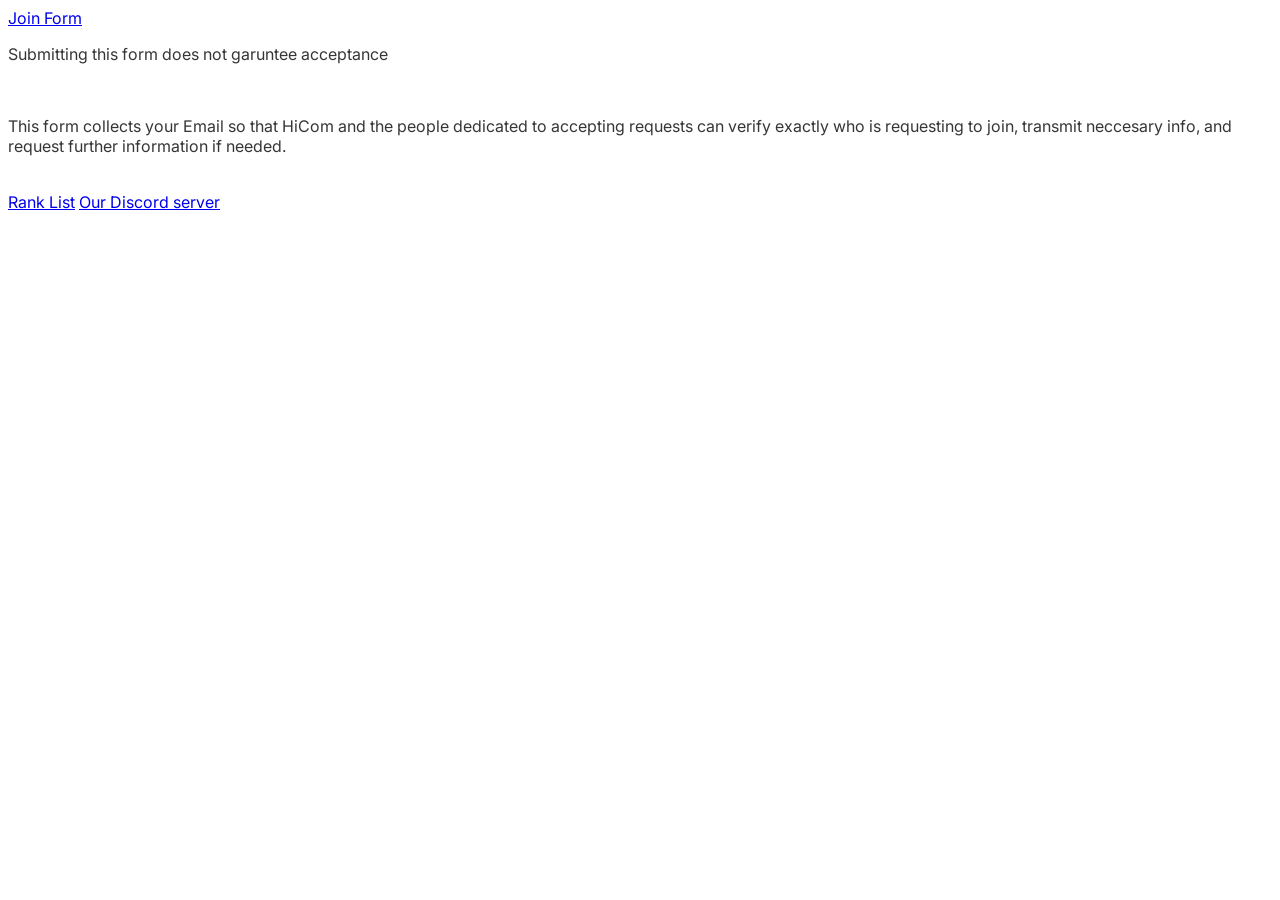
==== JoinVPR.html @ 7a3b32e3 "Add files via upload" ====
<!DOCTYPE html>
<html>
<head>
<meta charset="UTF-8">
        <meta name="viewport" content="width=device-width, initial-scale=1.0">
<style>
    @import url('https://fonts.googleapis.com/css2?family=Montserrat:ital,wght@0,100..900;1,100..900&display=swap');

@import url('https://fonts.googleapis.com/css2?family=Montserrat:ital,wght@0,100..900;1,100..900&family=Share+Tech+Mono&display=swap');

@import url('https://fonts.googleapis.com/css2?family=Inter:wght@100..900&display=swap');

@import url('https://fonts.googleapis.com/css2?family=Black+Ops+One&family=Montserrat:ital,wght@0,100..900;1,100..900&family=Share+Tech+Mono&display=swap');

:root{
--VPRDR: #770606;
--VPRFLGLG: #7a6f05;
--VPRTEXTCOL: #363636;
}

.center{
    text-align: center;
    font-family: 'inter', sans-serif;
   color: var(--VPRTEXTCOL);
}
.left{
    text-align: left;
    font-family: 'inter', sans-serif;
    color: var(--VPRTEXTCOL);
}
.right{
    text-align: left;
    font-family: 'inter', sans-serif;
    color: var(--VPRTEXTCOL);
}
.TitleHead{
text-align: center;
font-family: 'monsterraat' sans-serif;
color: white;
background-color: #770606;
}
.HeadersLeft{
    text-align: left;
    color: #363636;
    font-family: 'monsterraat' sans-serif;
}
.HeadersRight{
    
    text-align: right;
    color: #363636;
    font-family: 'monsterraat' sans-serif;
}
.middleLinks{
    text-align: middle;
    color: #363636;
    font-family: 'monsterraat' sans-serif;
}
.Transcript{
    font-family: 'JetBrains Mono', monospace;
}
</style>
<title>VPRJOIN</title>
</head>
<body>
    
    <div class="left">
<a href="https://docs.google.com/forms/d/e/1FAIpQLScY1X7eNh3GetxVXgTemUCCqEZeHSsH1TU7L66LKrGQDAT7bA/viewform?usp=header" target="_blank">Join Form</a>
<p>Submitting this form does not garuntee acceptance</p>
<br>
<p>This form collects your Email so that HiCom and the people dedicated to accepting requests can verify exactly who is requesting to join, transmit neccesary info, and request further information if needed.</p>
<br>
<a href="Ranklist.html">Rank List</a>
<a href="https://discord.gg/MccrnWHJvx">Our Discord server</a>
</div>
</body>
</html>
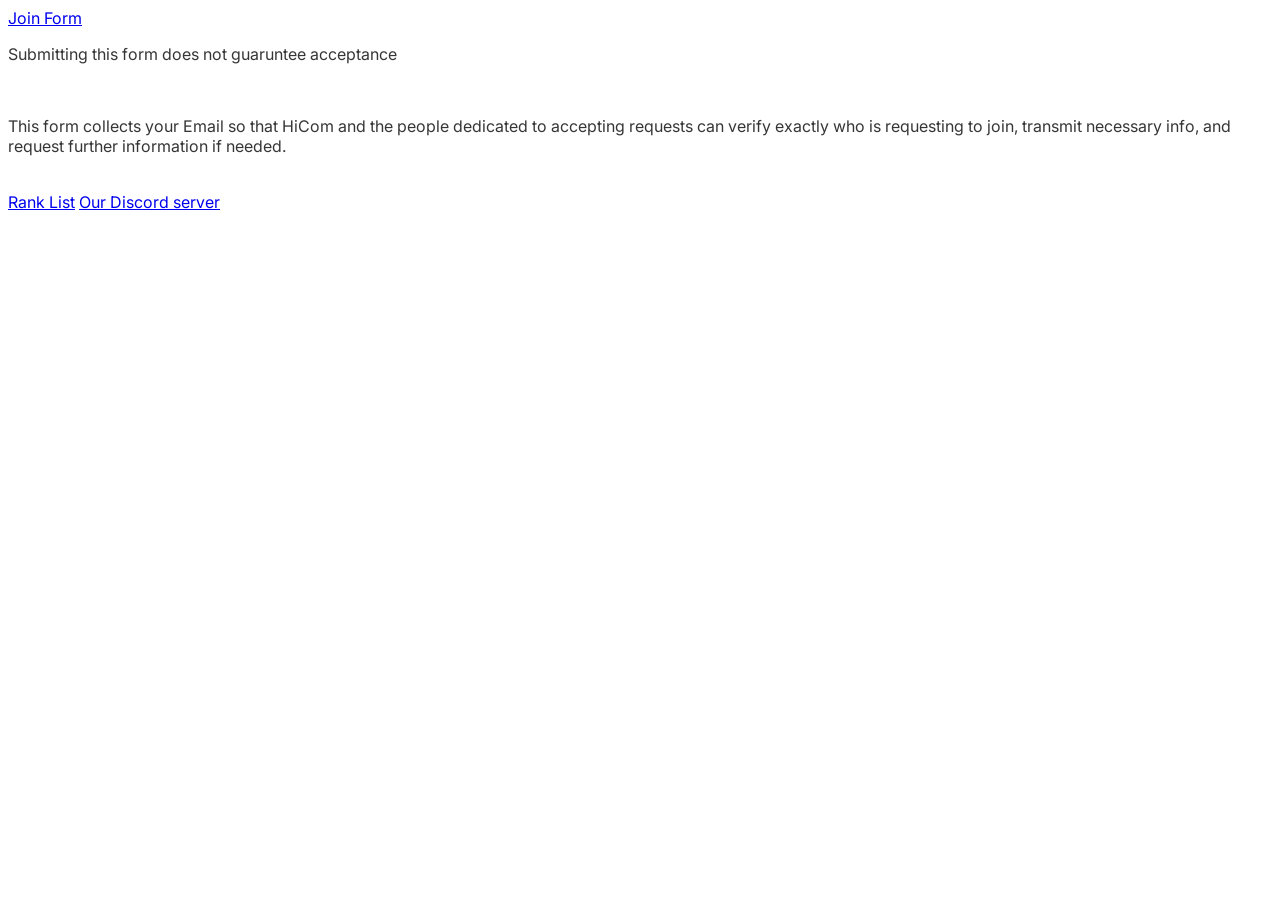
==== commit 86e121b1: "update 3.5... CSS changes. AHHHH ANIMATIONS AND EASTER EGGGGGGSSSS" ====
--- a/JoinVPR.html
+++ b/JoinVPR.html
@@ -3,71 +3,16 @@
 <head>
 <meta charset="UTF-8">
         <meta name="viewport" content="width=device-width, initial-scale=1.0">
-<style>
-    @import url('https://fonts.googleapis.com/css2?family=Montserrat:ital,wght@0,100..900;1,100..900&display=swap');
-
-@import url('https://fonts.googleapis.com/css2?family=Montserrat:ital,wght@0,100..900;1,100..900&family=Share+Tech+Mono&display=swap');
-
-@import url('https://fonts.googleapis.com/css2?family=Inter:wght@100..900&display=swap');
-
-@import url('https://fonts.googleapis.com/css2?family=Black+Ops+One&family=Montserrat:ital,wght@0,100..900;1,100..900&family=Share+Tech+Mono&display=swap');
-
-:root{
---VPRDR: #770606;
---VPRFLGLG: #7a6f05;
---VPRTEXTCOL: #363636;
-}
-
-.center{
-    text-align: center;
-    font-family: 'inter', sans-serif;
-   color: var(--VPRTEXTCOL);
-}
-.left{
-    text-align: left;
-    font-family: 'inter', sans-serif;
-    color: var(--VPRTEXTCOL);
-}
-.right{
-    text-align: left;
-    font-family: 'inter', sans-serif;
-    color: var(--VPRTEXTCOL);
-}
-.TitleHead{
-text-align: center;
-font-family: 'monsterraat' sans-serif;
-color: white;
-background-color: #770606;
-}
-.HeadersLeft{
-    text-align: left;
-    color: #363636;
-    font-family: 'monsterraat' sans-serif;
-}
-.HeadersRight{
-    
-    text-align: right;
-    color: #363636;
-    font-family: 'monsterraat' sans-serif;
-}
-.middleLinks{
-    text-align: middle;
-    color: #363636;
-    font-family: 'monsterraat' sans-serif;
-}
-.Transcript{
-    font-family: 'JetBrains Mono', monospace;
-}
-</style>
+<link rel="stylesheet" href="Style.css">
 <title>VPRJOIN</title>
 </head>
 <body>
     
     <div class="left">
 <a href="https://docs.google.com/forms/d/e/1FAIpQLScY1X7eNh3GetxVXgTemUCCqEZeHSsH1TU7L66LKrGQDAT7bA/viewform?usp=header" target="_blank">Join Form</a>
-<p>Submitting this form does not garuntee acceptance</p>
+<p>Submitting this form does not guaruntee acceptance</p>
 <br>
-<p>This form collects your Email so that HiCom and the people dedicated to accepting requests can verify exactly who is requesting to join, transmit neccesary info, and request further information if needed.</p>
+<p>This form collects your Email so that HiCom and the people dedicated to accepting requests can verify exactly who is requesting to join, transmit necessary info, and request further information if needed.</p>
 <br>
 <a href="Ranklist.html">Rank List</a>
 <a href="https://discord.gg/MccrnWHJvx">Our Discord server</a>
--- a/Style.css
+++ b/Style.css
@@ -0,0 +1,203 @@
+    
+@import url('https://fonts.googleapis.com/css2?family=Montserrat:ital,wght@0,100..900;1,100..900&display=swap');
+
+@import url('https://fonts.googleapis.com/css2?family=Montserrat:ital,wght@0,100..900;1,100..900&family=Share+Tech+Mono&display=swap');
+
+@import url('https://fonts.googleapis.com/css2?family=Inter:wght@100..900&display=swap');
+
+@import url('https://fonts.googleapis.com/css2?family=Black+Ops+One&family=Montserrat:ital,wght@0,100..900;1,100..900&family=Share+Tech+Mono&display=swap');
+
+:root{
+--VPRDR: #770606;
+--VPRFLGLG: #7a6f05;
+--VPRTEXTCOL: #363636;
+--VPRALERT:  #dd0000;
+}
+.respect{
+    white-space: pre-wrap;
+}
+.alert{
+    font-family:"Black Ops One", sans-serif;
+    color: var(--VPRALERT);
+    background-color: black;
+}
+.center{
+    text-align: center;
+    font-family: 'inter', sans-serif;
+   color: var(--VPRTEXTCOL);
+}
+.left{
+    text-align: left;
+    font-family: 'inter', sans-serif;
+    color: var(--VPRTEXTCOL);
+}
+.right{
+    text-align: left;
+    font-family: 'inter', sans-serif;
+    color: var(--VPRTEXTCOL);
+}
+.TitleHead{
+text-align: center;
+font-family: 'monsterraat' sans-serif;
+color: white;
+background-color: #770606;
+}
+.HeadersLeft{
+    text-align: left;
+    color: #363636;
+    font-family: 'monsterraat' sans-serif;
+}
+.HeadersRight{
+    
+    text-align: right;
+    color: #363636;
+    font-family: 'monsterraat' sans-serif;
+}
+.middleLinks{
+    
+    
+    text-align: middle;
+    color: #363636;
+    font-family: 'monsterraat' sans-serif;
+}
+.Transcript{
+    font-family: 'Share Tech Mono', monospace;
+}
+.button{
+    background-color: #810202;
+    border-width: 100%;
+    border-style: solid;
+    border-color: #363636;
+    color: black;
+    font-family: 'inter', sans-serif;
+    border-radius: 5%;
+    cursor: pointer;
+    transition: background-color 0.2s;
+    transition: transform 0.2s ease;
+    text-decoration: none;
+    
+}
+.VoSli{
+    -webkit-appearance: none;
+    appearance: none;
+    cursor: pointer;
+    transition: background-color 0.2s;
+    transition: transform 0.2s ease;
+   
+}
+.VoSli::-webkit-slider-runnable-track {
+    background-color: #000000;
+    width: 50%;
+    height: 30%;
+    border-radius: 50%;
+}
+.VoSli::-webkit-slider-thumb{
+    -webkit-appearance: none;
+   appearance: none;
+    height: 10px;
+    width: 10px;
+    border-radius: 100%;
+    background-color: #810202;
+    margin-top: -3%;
+  
+}
+.VoSli:hover{
+    background-color: #363636;
+    transform: scale(1.1);
+}
+.button:hover{
+    background-color: #570000;
+    transform: scale(1.1);
+}
+.button:active {
+    transform: scale(0.9);
+}
+.VoSli:active {
+    transform: scale(1.0);
+}
+.PlayAlerter{
+    background-color: #000000;
+    color: white;
+    position: fixed;
+    
+}
+#nowPlaying{
+    position: fixed;
+    
+    bottom: 2vh;
+    right: 2vw;
+
+    background: rgba(0, 0, 0, 0.8);
+    color: #7a6f05;
+
+    padding: 12px 20px;
+    border-radius: 8px;
+
+    opacity: 0;
+    transform: translateY(30px);
+
+    transition: opacity 0.3s ease;
+}
+
+#nowPlaying.show{
+    opacity: 1;
+    transform: translateY(0);
+}
+#nowPlaying.hide{
+    opacity: 0;
+    transform: translateY(30px);
+}
+@keyframes Rise {
+    0% {
+        transform: translateY(100%);
+        opacity: 0;
+    }
+    15% {
+        transform: translateY(0);
+        opacity: 1;
+    }
+    85%{
+        transform: translateY(0);
+        opacity: 1;
+    }
+    100%{
+        transform: translateY(100%);
+        opacity: 0;
+    }
+}
+
+@keyframes SHAKE {
+    0%{
+        transform: translateX(0px);
+        transform: translateY(0px);
+        scale: 1.0;
+    }
+    15%{
+        transform: translateX(4px);
+        transform: translateY(5px);
+        scale: 0.8;
+    }
+    50% {
+        transform: translateX(-4px);
+        transform: translateY(-5px);
+       scale: 1.8;
+    }
+    85%{
+        transform: translateX(18px);
+        transform: translateY(20px) rotate(9deg);
+        scale: 1.4;
+    }
+    100%{
+        transform: translateX(0px);
+        transform: translateY(0px) rotate(-9deg);
+        scale: 1.0;
+    }
+}
+
+#roll{
+    background-color:  #810202;
+  cursor: pointer;
+}
+#roll:hover{
+   animation: SHAKE 1.5s infinite;
+}
